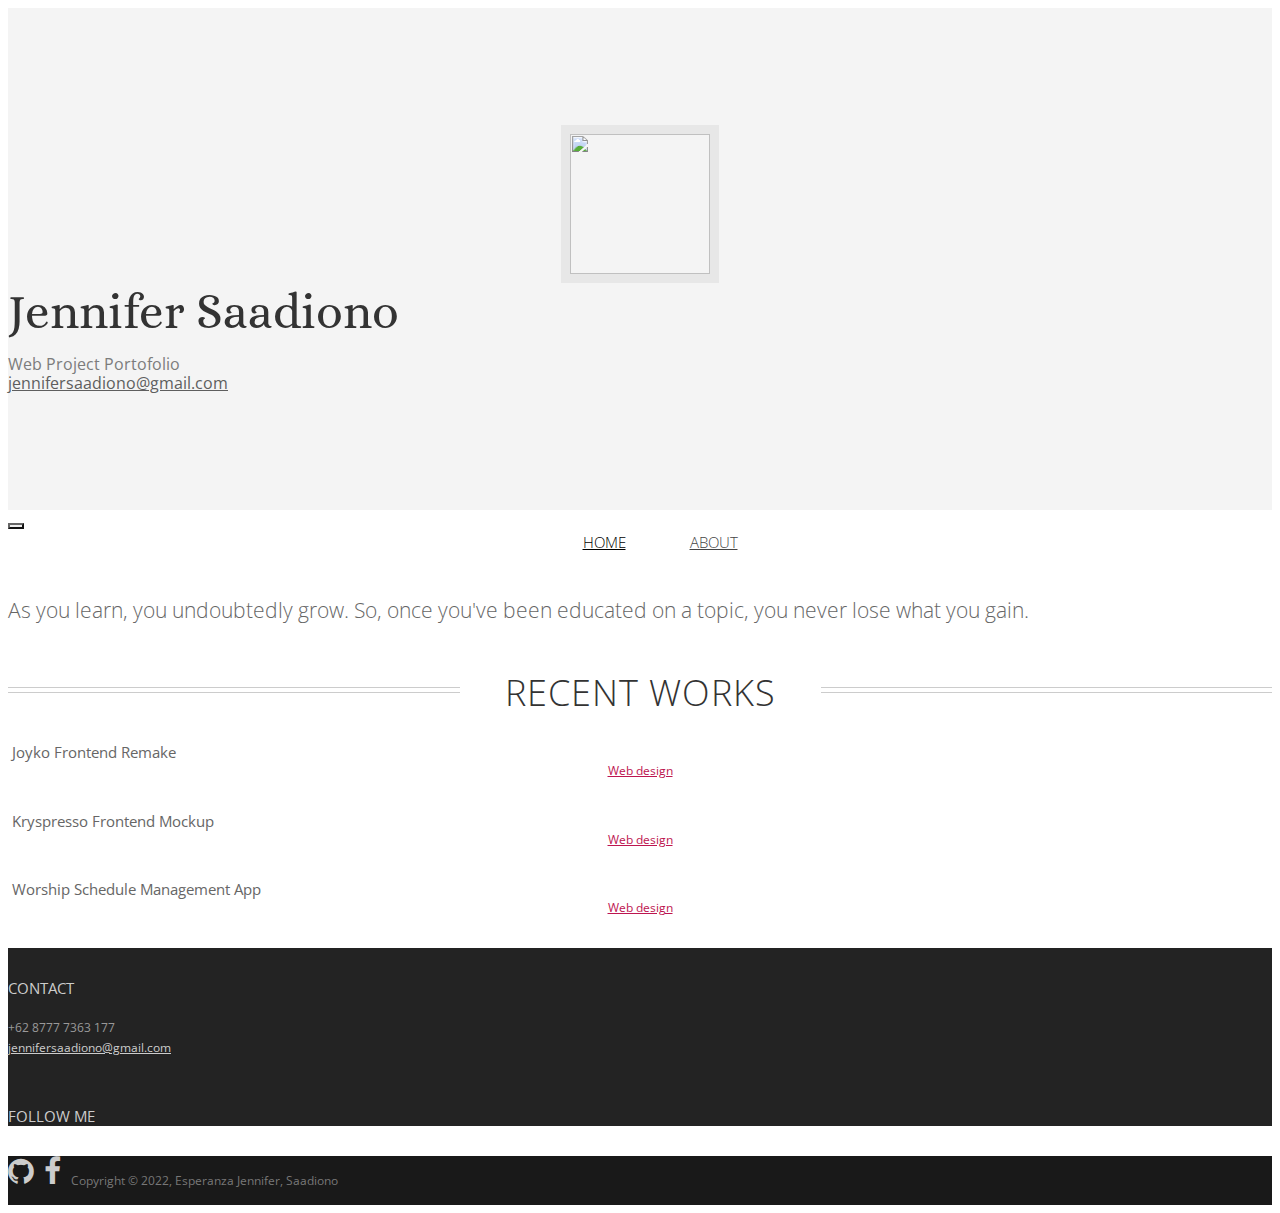
==== index.html @ 05ed1375 "third" ====
<!DOCTYPE html>
<html lang="en">
<head>
	<meta charset="utf-8">
	<meta name="viewport"    content="width=device-width, initial-scale=1.0">
	<meta name="description" content="">
	<meta name="author"      content="Sergey Pozhilov (GetTemplate.com)">
	
	<title></title>

	<link rel="shortcut icon" href="assets/images/gt_favicon.png">
	
	<!-- Bootstrap -->
	<link href="http://netdna.bootstrapcdn.com/bootstrap/3.0.0/css/bootstrap.no-icons.min.css" rel="stylesheet">
	<!-- Icons -->
	<link href="http://netdna.bootstrapcdn.com/font-awesome/4.0.3/css/font-awesome.css" rel="stylesheet">
	<!-- Fonts -->
	<link rel="stylesheet" href="http://fonts.googleapis.com/css?family=Alice|Open+Sans:400,300,700">
	<!-- Custom styles -->
	<link rel="stylesheet" href="assets/css/styles.css">

	<!--[if lt IE 9]> <script src="assets/js/html5shiv.js"></script> <![endif]-->
</head>
<body class="home">

<header id="header">
	<div id="head" class="parallax" parallax-speed="2">
		<h1 id="logo" class="text-center">
			<img class="img-circle" src="https://i.ibb.co/yXvNYS9/IMG-4838.jpg" alt="">
			<span class="title">Jennifer Saadiono</span>
			<span class="tagline">Web Project Portofolio<br>
				<a href="">jennifersaadiono@gmail.com</a></span>
		</h1>
	</div>

	<nav class="navbar navbar-default navbar-sticky">
		<div class="container-fluid">
			
			<div class="navbar-header">
				<button type="button" class="navbar-toggle" data-toggle="collapse" data-target="#bs-example-navbar-collapse-1"> <span class="sr-only">Toggle navigation</span> <span class="icon-bar"></span> <span class="icon-bar"></span> <span class="icon-bar"></span> </button>
			</div>
			
			<div class="navbar-collapse collapse">
				
				<ul class="nav navbar-nav">
					<li class="active"><a href="index.html">Home</a></li>
					<li><a href="about.html">About</a></li>
					<!-- <li class="dropdown">
						<a href="#" class="dropdown-toggle" data-toggle="dropdown">More Pages <b class="caret"></b></a>
						<ul class="dropdown-menu">
							<li><a href="sidebar-left.html">Left Sidebar</a></li>
							<li><a href="sidebar-right.html">Right Sidebar</a></li>
							<li><a href="single.html">Blog Post</a></li>
						</ul>
					</li>
					<li><a href="blog.html">Blog</a></li> -->
				</ul>
			
			</div><!--/.nav-collapse -->			
		</div>	
	</nav>
</header>

<main id="main">

	<div class="container">
		
		<div class="row section topspace">
			<div class="col-md-12">
				<p class="lead text-center text-muted">As you learn, you undoubtedly grow. So, once you've been educated on a topic, you never lose what you gain.</p>
			</div>
		</div> <!-- / section -->
		
		<!-- <div class="row section featured topspace">
			<h2 class="section-title"><span>Services</span></h2>
			<div class="row">
				<div class="col-sm-6 col-md-3">
					<h3 class="text-center">Custom website design</h3>
					<p>I don't think they tried to market it to the billionaire, spelunking, base-jumping crowd. i did the same thing to gandhi, he didn't eat for three weeks. i once heard a wise man say there are no perfect men.</p>
					<p class="text-center"><a href="" class="btn btn-action">Read more</a></p>
				</div>
				<div class="col-sm-6 col-md-3">
					<h3 class="text-center">Wordpress integration</h3>
					<p>I don't think they tried to market it to the billionaire, spelunking, base-jumping crowd. i did the same thing to gandhi, he didn't eat for three weeks. i once heard a wise man say there are no perfect men.</p>
					<p class="text-center"><a href="" class="btn btn-action">Read more</a></p>
				</div>
				<div class="col-sm-6 col-md-3">
					<h3 class="text-center">Application development</h3>
					<p>I don't think they tried to market it to the billionaire, spelunking, base-jumping crowd. i did the same thing to gandhi, he didn't eat for three weeks. i once heard a wise man say there are no perfect men.</p>
					<p class="text-center"><a href="" class="btn btn-action">Read more</a></p>
				</div>
				<div class="col-sm-6 col-md-3">
					<h3 class="text-center">SEO &amp; SEM services</h3>
					<p>I don't think they tried to market it to the billionaire, spelunking, base-jumping crowd. i did the same thing to gandhi, he didn't eat for three weeks. i once heard a wise man say there are no perfect men.</p>
					<p class="text-center"><a href="" class="btn btn-action">Read more</a></p>
				</div>
			</div> -->
		</div> <!-- / section -->
	
		<div class="row section recentworks topspace">
			
			<h2 class="section-title"><span>Recent Works</span></h2>
			
			<div class="thumbnails recentworks row">
				
				<div class="col-xs-12 col-sm-6 col-md-4 col-lg-4">
					<!-- <a class="thumbnail" href=""> -->
						<span class="img">
							<img src="https://i.ibb.co/3FpBV5t/joyko.png" alt="">
							<span class="cover"></span>
						</span>
						<span class="title">Joyko Frontend Remake</span>
					</a>
					<span class="details"><a href="https://jennifersaadiono.github.io/">Web design</a></span>
					<h4></h4>
					<p></p>
				</div>
				
				<div class="col-xs-12 col-sm-6 col-md-4 col-lg-4">
					<!-- <a class="thumbnail" href=""> -->
						<span class="img">
							<img src="https://i.ibb.co/THCkCVQ/kryspresso.png" alt="">
							<span class="cover"></span>
						</span>
						<span class="title">Kryspresso Frontend Mockup</span>
					</a>
					<span class="details"><a href="https://youtu.be/xILE-LAM7do">Web design</a></span>
					<h4></h4>
					<p></p>
				</div>
				
				<div class="col-xs-12 col-sm-6 col-md-4 col-lg-4">
					<!-- <a class="thumbnail" href=""> -->
						<span class="img">
							<img src="https://i.ibb.co/SwtJXZR/Anggota-2.png" alt="">
							<span class="cover"></span>
						</span>
						<span class="title">Worship Schedule Management App</span>
					</a>
					<span class="details"><a href="https://youtu.be/3NZRF0JQ8go">Web design</a></span>
					<h4></h4>
					<p></p>
				</div>

			</div>

		</div> <!-- /section -->

		<!-- <div class="row section topspace">
			<div class="panel panel-cta"><div class="panel-body">
				<div class="col-lg-8">
					<p>A simple, nice-looking <b>call to action box</b>. Boxing is about respect. getting it for yourself, 
					and taking it away from the other guy. no, this is mount everest. </p>
				</div>
				<div class="col-lg-4 text-right">
					<a href="http://www.gettemplate.com/downloads/initio.zip " class="btn btn-primary btn-lg">Download template</a>
				</div>
			</div></div>
		</div> /section -->
<!-- 
		<div class="row section clients topspace">
			<h2 class="section-title"><span>Clients</span></h2>
			<div class="col-lg-12">
				<p>
					<img src="assets/images/sample_clients.png" alt="">
				</p>
			</div> -->
		</div> <!-- /section -->

	</div>	<!-- /container -->

</main>

<footer id="footer">
	<div class="container">
		<div class="row">
			<div class="col-md-3 widget">
				<h3 class="widget-title">Contact</h3>
				<div class="widget-body">
					<p>+62 8777 7363 177<br>
						<a href="mailto:#">jennifersaadiono@gmail.com</a><br>
						<br>
						
					</p>	
				</div>
			</div>

			<div class="col-md-3 widget">
				<h3 class="widget-title">Follow me</h3>
				<div class="widget-body">
					<p class="follow-me-icons">
						<a href="https://github.com/jennifersaadiono"><i class="fa fa-github fa-2"></i></a>
						<a href="https://web.facebook.com/EsperanzaJennifer/"><i class="fa fa-facebook fa-2"></i></a>
					</p>
				</div>
			</div>

			<!-- <div class="col-md-3 widget">
				<h3 class="widget-title">Text widget</h3>
				<div class="widget-body">
					<p>Lorem ipsum dolor sit amet, consectetur adipisicing elit. Atque, nihil natus explicabo ipsum quia iste aliquid repellat eveniet velit ipsa sunt libero sed aperiam id soluta officia asperiores adipisci maxime!</p>
					<p>Lorem ipsum dolor sit amet, consectetur adipisicing elit. Atque, nihil natus explicabo ipsum quia iste aliquid repellat eveniet velit ipsa sunt libero sed aperiam id soluta officia asperiores adipisci maxime!</p>
				</div>
			</div>

			<div class="col-md-3 widget">
				<h3 class="widget-title">Form widget</h3>
				<div class="widget-body">
					<p>+234 23 9873237<br>
						<a href="mailto:#">some.email@somewhere.com</a><br>
						<br>
						234 Hidden Pond Road, Ashland City, TN 37015
					</p>	
				</div> -->
			</div>

		</div> <!-- /row of widgets -->
	</div>
</footer>

<footer id="underfooter">
	<div class="container">
		<div class="row">
			
			<div class="col-md-6 widget">
				<div class="widget-body">
					<p></p>
				</div>
			</div>

			<div class="col-md-6 widget">
				<div class="widget-body">
					<p class="text-right">
						Copyright &copy; 2022, Esperanza Jennifer, Saadiono<br> 
						</p>
				</div>
			</div>

		</div> <!-- /row of widgets -->
	</div>
</footer>



<!-- JavaScript libs are placed at the end of the document so the pages load faster -->
<script src="http://ajax.googleapis.com/ajax/libs/jquery/1.10.2/jquery.min.js"></script>
<script src="http://netdna.bootstrapcdn.com/bootstrap/3.0.0/js/bootstrap.min.js"></script>
<script src="assets/js/template.js"></script>
</body>
</html>
---- assets/css/styles.css ----
html {
  font-size: 100%;
}
body {
  font-size: 15px;
  font-size: 0.9375rem;
  font-family: "Open sans", Helvetica, Arial, sans-serif;
  color: #666666;
  padding: 0;
}
.topspace {
  margin-top: 40px;
}
/*********************************************************************


                            Navigation in header


**********************************************************************/
.navbar {
  border-width: 1px 0;
  -webkit-border-radius: 0;
  -webkit-background-clip: padding-box;
  -moz-border-radius: 0;
  -moz-background-clip: padding;
  border-radius: 0;
  background-clip: padding-box;
  width: 100%;
}
.navbar.stick {
  position: fixed;
  top: 0;
  left: 0;
  opacity: .85;
}
.navbar-collapse {
  -webkit-border-radius: 0;
  -webkit-background-clip: padding-box;
  -moz-border-radius: 0;
  -moz-background-clip: padding;
  border-radius: 0;
  background-clip: padding-box;
  font-family: "Open sans", Helvetica, Arial, sans-serif;
  font-weight: 300;
  text-transform: uppercase;
}
.navbar-collapse .navbar-nav {
  float: none;
  margin: 0 auto;
  text-align: center;
}
.navbar-collapse .navbar-nav > li {
  float: none;
  display: inline-block;
}
.navbar-collapse .navbar-nav > li > a {
  padding: 20px 30px;
}
.dropdown ul.dropdown-menu {
  top: 85%;
  text-align: left;
}
.dropdown ul.dropdown-menu > li > a {
  padding: 5px 30px;
}
.navbar-default {
  background-color: #ffffff;
  border-color: #cccccc;
}
.navbar-default .navbar-nav > li > a {
  color: #454545;
}
.navbar-default .navbar-nav > li > a:hover,
.navbar-default .navbar-nav > li > a:focus {
  color: #000000;
  background-color: #ffffff;
}
.navbar-default .navbar-nav > .active > a,
.navbar-default .navbar-nav > .active > a:hover,
.navbar-default .navbar-nav > .active > a:focus {
  color: #000000;
  background-color: #ffffff;
}
.navbar-default .dropdown ul.dropdown-menu > li > a {
  color: #454545;
}
.navbar-default .dropdown ul.dropdown-menu > li > a:hover {
  background-color: #eeeeee;
  color: #000000;
}
.navbar-default .navbar-toggle {
  border-color: #666666;
}
.navbar-default .navbar-toggle:hover,
.navbar-default .navbar-toggle:focus {
  background-color: #ffffff;
}
.navbar-default .navbar-toggle .icon-bar {
  background-color: #333333;
}
.navbar-default .navbar-collapse,
.navbar-default .navbar-form {
  border-color: #cccccc;
}
.navbar-default .navbar-nav > .open > a,
.navbar-default .navbar-nav > .open > a:hover,
.navbar-default .navbar-nav > .open > a:focus {
  background-color: #ffffff;
  color: #000000;
}
/****************************************************************************************


                                     Sidebar special Nav


*****************************************************************************************/
.nav-side {
  font-size: 24px;
  font-size: 1.5rem;
  font-weight: 300;
  margin-top: -0.37em;
}
.nav-side > li > a {
  padding-top: 5px;
  padding-bottom: 5px;
  color: #f392b4;
}
.nav-side > li > a:hover {
  color: #bd1550;
  background: none;
}
.nav-side > li.active > a {
  color: #bd1550;
}
/*********************************************************************


                                TYPOGRAPHY


**********************************************************************/
p {
  line-height: 1.6em;
  margin: 0 0 30px 0;
}
ul,
ol {
  line-height: 1.6em;
  margin: 0 0 30px 0;
}
blockquote {
  padding: 10px 20px;
  margin: 0 0 30px;
  border-left: 5px solid #eee;
}
h1,
h2,
h3,
h4,
h5,
h6,
.h1,
.h2,
.h3,
.h4,
.h5,
.h6 {
  font-family: "Open sans", Helvetica, Arial, sans-serif;
  font-weight: 400;
  color: #333333;
}
h1 {
  font-size: 40px;
  font-size: 2.5rem;
}
h2 {
  font-size: 36px;
  font-size: 2.25rem;
}
h3 {
  font-size: 30px;
  font-size: 1.875rem;
}
h4 {
  font-size: 24px;
  font-size: 1.5rem;
}
h5 {
  font-size: 20px;
  font-size: 1.25rem;
}
a {
  color: #bd1550;
}
a:hover {
  color: #e93675;
}
.lead {
  font-weight: 300;
  font-size: 21px;
  font-size: 1.3125rem;
}
.text-msg {
  line-height: 1.7em;
  color: #b3b3b3;
  font-weight: 300;
  text-transform: capitalize;
  margin-top: -0.23em;
}
.size-auto,
.size-full,
.size-large,
.size-medium,
.size-thumbnail {
  max-width: 100%;
  height: auto;
}
/*********************************************************************


                                HEADER


**********************************************************************/
#head {
  background: #f4f4f4 url(https://i.ibb.co/df1vNHh/unnamed.png) top center;
  background-size: cover;
  color: #7C7C7C;
  padding: 30px 0 35px 0;
}
#head img.img-circle {
  display: block;
  width: 140px;
  height: 140px;
  overflow: hidden;
  border: 9px solid rgba(0, 0, 0, 0.05);
  margin: 0 auto;
}
#head .title {
  font-family: Alice, Georgia, serif;
  font-size: 49px;
  font-size: 3.0625rem;
}
#head .title a {
  text-decoration: none;
  color: #333333;
}
#head .tagline {
  display: block;
  font-size: 14px;
  font-size: 0.875rem;
  line-height: 1.2em;
  color: #7C7C7C;
  margin: 5px 0 0;
}
#head .tagline b {
  font-weight: normal;
}
#head .tagline a {
  color: #5E5E5E;
}
.home #head {
  padding: 90px 0;
}
.home #head .title {
  font-size: 49px;
  font-size: 3.0625rem;
}
.home #head .tagline {
  font-size: 16px;
  font-size: 1rem;
  margin: 15px 0 0;
}
/*********************************************************************


                                CONTENT


**********************************************************************/
img {
  max-width: 100%;
}
.btn {
  font-size: 12px;
  font-size: 0.75rem;
  text-decoration: none;
  text-transform: uppercase;
  font-family: "Helvetica Neue", Helvetica, Arial, sans-serif;
  color: #333;
  -webkit-border-radius: 0px;
  -webkit-background-clip: padding-box;
  -moz-border-radius: 0px;
  -moz-background-clip: padding;
  border-radius: 0px;
  background-clip: padding-box;
  -webkit-transition-property: all;
  -moz-transition-property: all;
  -o-transition-property: all;
  -ms-transition-property: all;
  transition-property: all;
  -webkit-transition-duration: 0.2s;
  -moz-transition-duration: 0.2s;
  -o-transition-duration: 0.2s;
  transition-duration: 0.2s;
  border: 0 none;
  padding: 12px 35px;
  text-shadow: 0 1px 0px #780d33;
}
.btn-primary {
  color: #fff;
  background-color: #bd1550;
}
.btn-primary:hover,
.btn-primary:focus,
.btn-primary:active,
.btn-primary.active {
  color: #fff;
  background-color: #e61f65;
}
.btn-action {
  font-weight: bold;
  background: transparent!important;
  border: 1px solid #333;
  text-shadow: none;
}
.btn-action:hover,
.btn-action:focus,
.btn-action:active,
.btn-action.active {
  color: #bd1550;
  border-color: #bd1550;
}
.btn-lg {
  padding: 15px 60px;
  font-size: 12px;
  line-height: 1.33;
  font-weight: bold;
}
.panel-cta {
  box-shadow: 0 0 0 1px #e1e1e1, 0 0 0 3px #fff, 0 0 0 4px #e1e1e1;
  background: #f3f3f3;
  -webkit-border-radius: 0;
  -webkit-background-clip: padding-box;
  -moz-border-radius: 0;
  -moz-background-clip: padding;
  border-radius: 0;
  background-clip: padding-box;
}
.panel-cta p,
.panel-cta h3,
.panel-cta h4,
.panel-cta h5,
.panel-cta h6 {
  margin: 0;
}
.panel-cta .panel-body {
  padding: 35px;
}
/* Section - Featured */
.featured {
  font-size: 13px;
  font-size: 0.8125rem;
}
.featured h3 {
  font-weight: bold;
  font-family: "Helvetica Neue", Helvetica, Arial, sans-serif;
  font-size: 24px;
  font-size: 1.5rem;
  text-transform: uppercase;
  line-height: 1.4em;
  vertical-align: middle;
  margin: 0 0 25px 0;
}
/* Section - Recent works */
.thumbnails {
  padding: 0;
}
.thumbnails li {
  margin-bottom: 30px;
}
.thumbnails .details {
  display: block;
  text-align: center;
  font-size: 12px;
  font-size: 0.75rem;
}
.thumbnail {
  display: block;
  -webkit-border-radius: 0;
  -webkit-background-clip: padding-box;
  -moz-border-radius: 0;
  -moz-background-clip: padding;
  border-radius: 0;
  background-clip: padding-box;
  border: 0 none;
  margin-bottom: 10px;
  padding: 0;
  text-align: center;
  text-decoration: none;
  color: #333;
}
.thumbnail .img {
  display: block;
  width: 100%;
  overflow: hidden;
  height: 180px;
  margin: 0 0 20px;
  position: relative;
}
.thumbnail .title {
  text-transform: uppercase;
  margin: 0 2em;
  display: block;
  text-indent: 0;
}
.thumbnail .cover {
  position: absolute;
  display: block;
  opacity: 0;
  width: 100%;
  height: 180px;
  background-color: rgba(255, 255, 255, 0.8);
  -webkit-transition-property: all;
  -moz-transition-property: all;
  -o-transition-property: all;
  -ms-transition-property: all;
  transition-property: all;
  -webkit-transition-duration: 550ms;
  -moz-transition-duration: 550ms;
  -o-transition-duration: 550ms;
  transition-duration: 550ms;
}
.thumbnail .cover .more {
  position: absolute;
  bottom: 15px;
  right: 0;
  height: 32px;
  line-height: 32px;
  padding: 0 20px;
  -webkit-border-radius: 1px 0 0 1px;
  -webkit-background-clip: padding-box;
  -moz-border-radius: 1px 0 0 1px;
  -moz-background-clip: padding;
  border-radius: 1px 0 0 1px;
  background-clip: padding-box;
  font-size: 12px;
  font-size: 0.75rem;
  text-transform: uppercase;
  text-shadow: 0 1px 0px #780d33;
  background: #bd1550;
  color: white;
}
.thumbnail img {
  width: 100%;
  position: absolute;
  top: 0;
  left: 0;
}
.thumbnail:hover {
  color: #333;
  text-decoration: none;
}
.thumbnail:hover img {
  -webkit-filter: saturate(0%);
}
.thumbnail:hover .cover {
  opacity: 1;
}
/* pagination */
.pagination > li > a {
  color: #808080;
  border: 0 none;
  font-size: 20px;
  font-size: 1.25rem;
  font-family: Georgia, serif;
}
.pagination > li > a:hover {
  color: #000000;
  background: none;
}
.pagination > li.active > a {
  color: #333333;
  background: none;
}
.pagination > li.active > a:hover {
  color: #000000;
  background: none;
}
/*********************************************************************


                                 BLOG


**********************************************************************/
.section-title,
.entry-title {
  display: block;
  width: 100%;
  overflow: hidden;
  margin: 0px 0 25px;
  text-align: center;
  font-weight: 300;
  text-transform: uppercase;
  font-size: 36px;
  font-size: 2.25rem;
  letter-spacing: 1px;
}
.section-title a,
.entry-title a {
  color: #333333;
}
.section-title span,
.entry-title span {
  display: inline-block;
  position: relative;
}
.section-title span:before,
.entry-title span:before,
.section-title span:after,
.entry-title span:after {
  content: "";
  position: absolute;
  height: 4px;
  top: .53em;
  width: 400%;
  border-bottom: 1px solid #ccc;
  border-top: 1px solid #ccc;
}
.section-title span:before,
.entry-title span:before {
  right: 100%;
  margin-right: 45px;
}
.section-title span:after,
.entry-title span:after {
  left: 100%;
  margin-left: 45px;
}
.entry-header .entry-meta {
  text-align: center;
  font-family: Georgia, serif;
  font-size: 18px;
  font-size: 1.125rem;
  font-style: italic;
  font-weight: normal;
  color: #a5a5a5;
  margin: 0 0 15px 0;
}
.entry-header .entry-meta a {
  color: #a5a5a5;
}
.entry-content {
  margin: 0 0 60px 0;
}
.entry-content h2 {
  line-height: 1.2;
  font-size: 30px;
  font-size: 1.875rem;
  padding-top: 20px;
  margin-bottom: 20px;
}
.meta-nav,
.more-link {
  font-family: Georgia, serif;
  font-style: italic;
  font-weight: bold;
  color: #666666;
  text-decoration: none;
}
.meta-nav:hover,
.more-link:hover {
  color: #333333;
  text-decoration: underline;
}
.more-link {
  display: block;
  width: 100%;
  text-align: right;
}
/* Posts navigation */
#nav-below {
  position: fixed;
  top: 48%;
}
#nav-below .meta-nav {
  display: block;
  padding: 27px 7px;
  background: #444;
  color: #fff;
  -webkit-border-radius: 3px;
  -webkit-background-clip: padding-box;
  -moz-border-radius: 3px;
  -moz-background-clip: padding;
  border-radius: 3px;
  background-clip: padding-box;
  font-family: "Open sans", Helvetica, Arial, sans-serif;
  font-style: normal;
  font-weight: normal;
  text-decoration: none;
  opacity: 0.2;
}
#nav-below .meta-nav:hover {
  text-decoration: none;
  color: #333;
}
#nav-below .nav-next {
  position: fixed;
  right: -3px;
}
#nav-below .nav-previous {
  position: fixed;
  left: -3px;
}
#nav-below b {
  display: none;
}
footer.entry-meta {
  border-top: 1px solid #ccc;
  border-bottom: 1px solid #ccc;
  margin: 0 0 35px 0;
  padding: 2px 0;
  color: #888888;
  font-size: 12px;
  font-size: 0.75rem;
}
footer.entry-meta a {
  color: #333333;
}
footer.entry-meta .meta-in {
  border-top: 1px solid #ccc;
  border-bottom: 1px solid #ccc;
  padding: 10px 0;
}
.page-header {
  padding-bottom: 0;
  margin: 0;
  border-bottom: none;
  text-align: left;
}
.page-header .page-title {
  margin-top: 0;
  margin-bottom: 30px;
}
/*********************************************************************


                                COMMENTS


**********************************************************************/
#comments {
  font-size: 13px;
  font-size: 0.8125rem;
}
#comments .comments-title {
  margin: 0 0 5px 0;
}
#comments .leave-comment {
  display: block;
  margin: 0 0 40px 0;
}
#comments ul,
#comments ol {
  margin: 0;
  padding: 0;
}
#comments .comment {
  margin: 0;
  padding: 0;
  list-style: none;
  clear: both;
}
#comments .comments-title {
  text-shadow: none;
  margin-bottom: 0;
}
#comments .avatar {
  float: left;
  width: 70px;
  height: 70px;
  margin-bottom: 30px;
  border: 5px solid #eeeeee;
  -webkit-border-radius: 50%;
  -webkit-background-clip: padding-box;
  -moz-border-radius: 50%;
  -moz-background-clip: padding;
  border-radius: 50%;
  background-clip: padding-box;
}
#comments .children {
  margin: 0 0 0 90px;
}
#comments .comment-meta {
  margin: 0 0 0 90px;
}
#comments .comment-meta a {
  color: #333333;
}
#comments .comment-meta a:hover {
  color: #bd1550;
}
#comments .comment-meta .author {
  margin: 0 20px 0 0;
  font-weight: bold;
}
#comments .comment-meta .date {
  margin: 0 20px 0 0;
}
#comments .comment-meta .date a {
  color: #666666;
}
#comments .comment-meta .reply {
  float: right;
}
#comments .comment-body {
  margin: 0 0 35px 90px;
}
.comment-navigation {
  width: 100%;
  border-top: 1px solid #ccc;
  padding: 2px 0 0 0;
}
.comment-navigation .nav-content {
  border-top: 1px solid #ccc;
  width: 100%;
  padding: 10px 0 0 0;
}
.comment-navigation .nav-previous {
  float: left;
  width: 50%;
}
.comment-navigation .nav-next {
  float: right;
  width: 50%;
  text-align: right;
}
#respond {
  margin: 55px 0 0 0;
}
/*********************************************************************


                                FOOTER


**********************************************************************/
#footer {
  background: #232323;
  padding: 30px 0 0 0;
  font-size: 12px;
  color: #999;
}
#footer a {
  color: #ccc;
}
#footer a:hover {
  color: #fff;
}
#footer h3.widget-title {
  font-size: 15px;
  font-size: 0.9375rem;
  text-transform: uppercase;
  color: #ccc;
  margin: 0 0 20px;
}
#underfooter {
  background: #191919;
  padding: 15px 0;
  color: #777;
  font-size: 12px;
}
#underfooter a {
  color: #aaa;
}
#underfooter a:hover {
  color: #fff;
}
#underfooter p {
  margin: 0;
}
.follow-me-icons {
  font-size: 30px;
}
.follow-me-icons i {
  float: left;
  margin: 0 10px 0 0;
}
/* Max page width
/////////////////////////////////////////////////////////////////////*/
@media (min-width: 1200px) {
  .container {
    max-width: 1080px;
  }
}
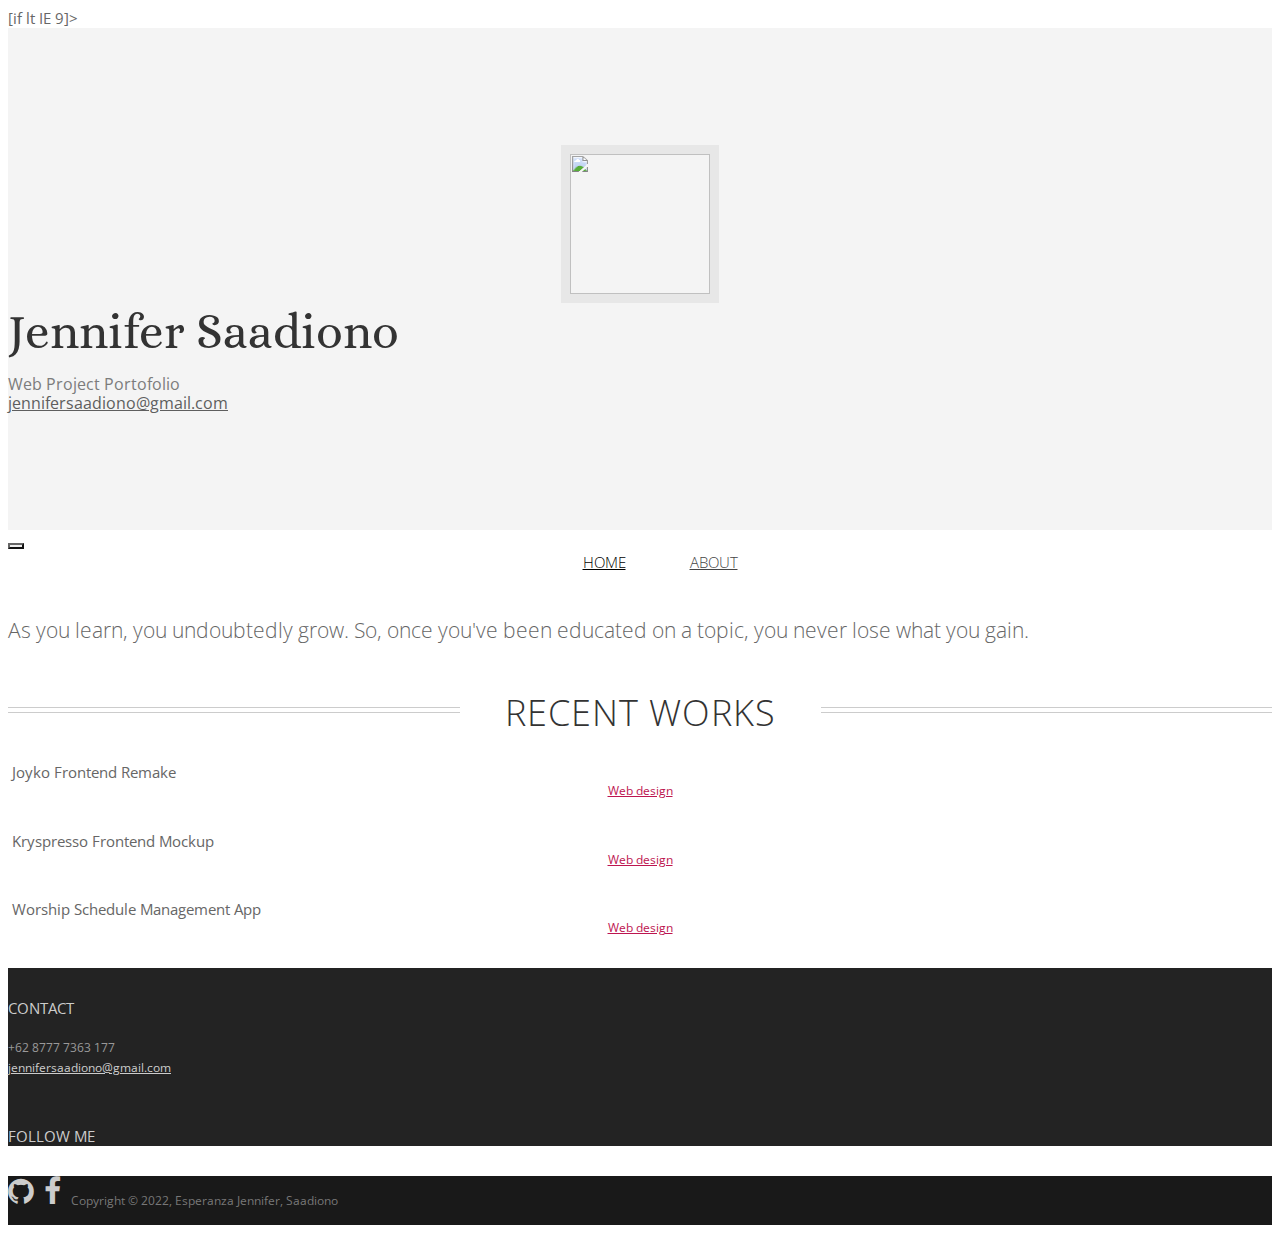
==== commit a3af4889: "-" ====
--- a/index.html
+++ b/index.html
@@ -19,7 +19,7 @@
 	<!-- Custom styles -->
 	<link rel="stylesheet" href="assets/css/styles.css">
 
-	<!--[if lt IE 9]> <script src="assets/js/html5shiv.js"></script> <![endif]-->
+	[if lt IE 9]> <script src="assets/js/html5shiv.js"></script> <![endif]
 </head>
 <body class="home">
 
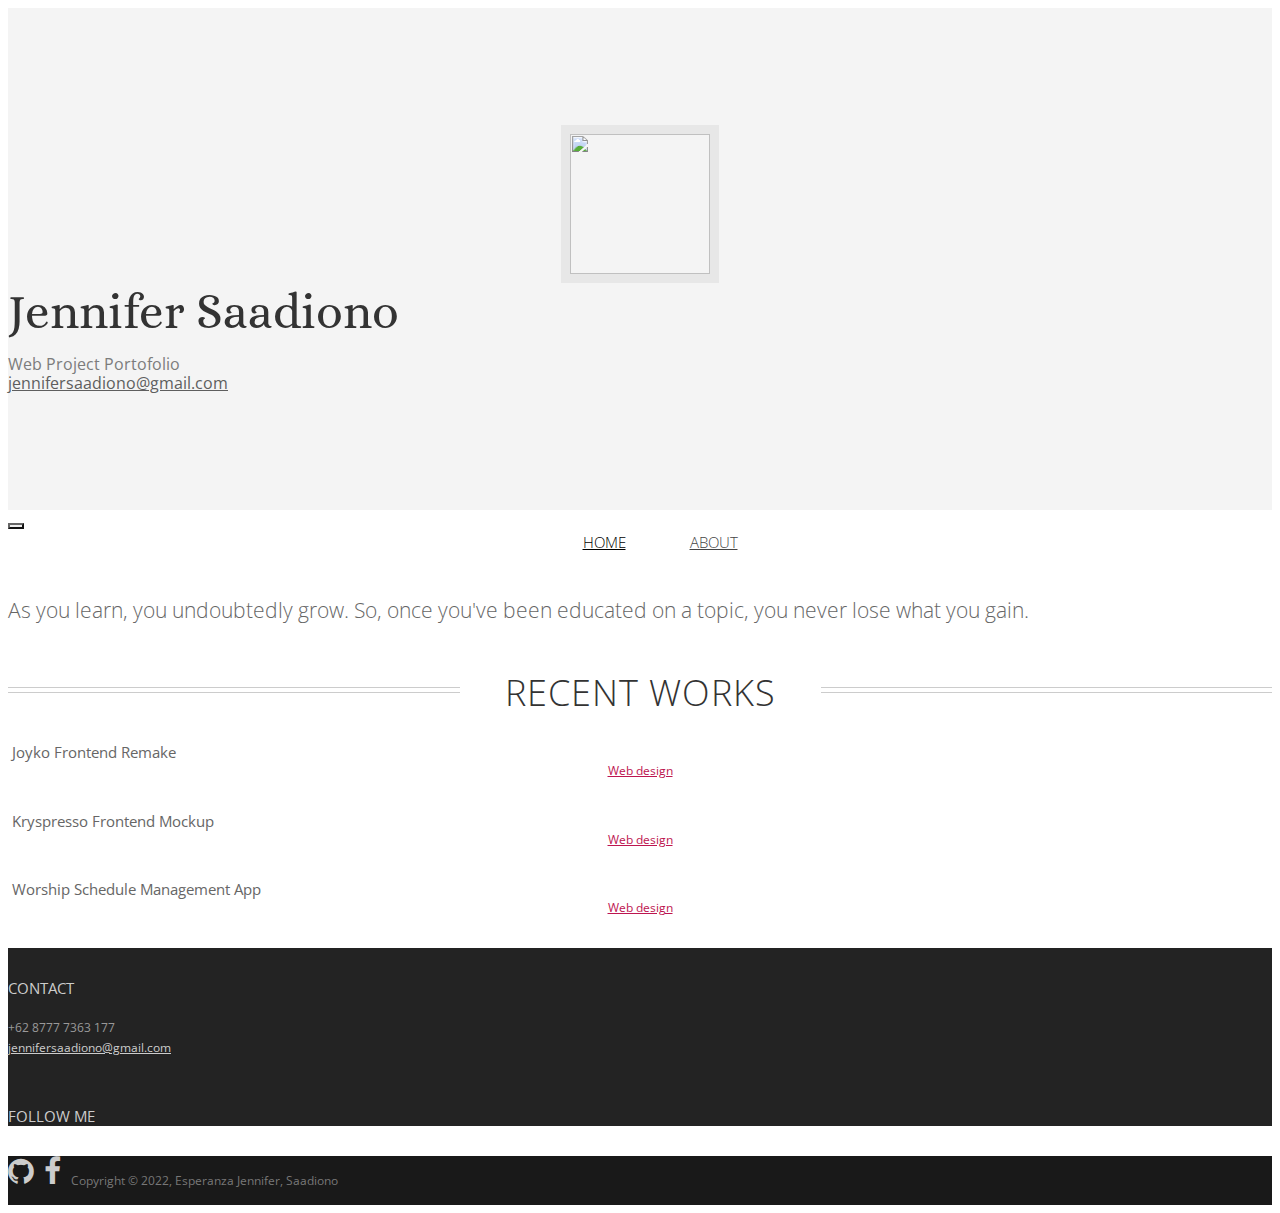
==== commit 378c8e95: "7" ====
--- a/index.html
+++ b/index.html
@@ -19,7 +19,7 @@
 	<!-- Custom styles -->
 	<link rel="stylesheet" href="assets/css/styles.css">
 
-	[if lt IE 9]> <script src="assets/js/html5shiv.js"></script> <![endif]
+	<!--[if lt IE 9]> <script src="assets/js/html5shiv.js"></script> <![endif]-->
 </head>
 <body class="home">
 
